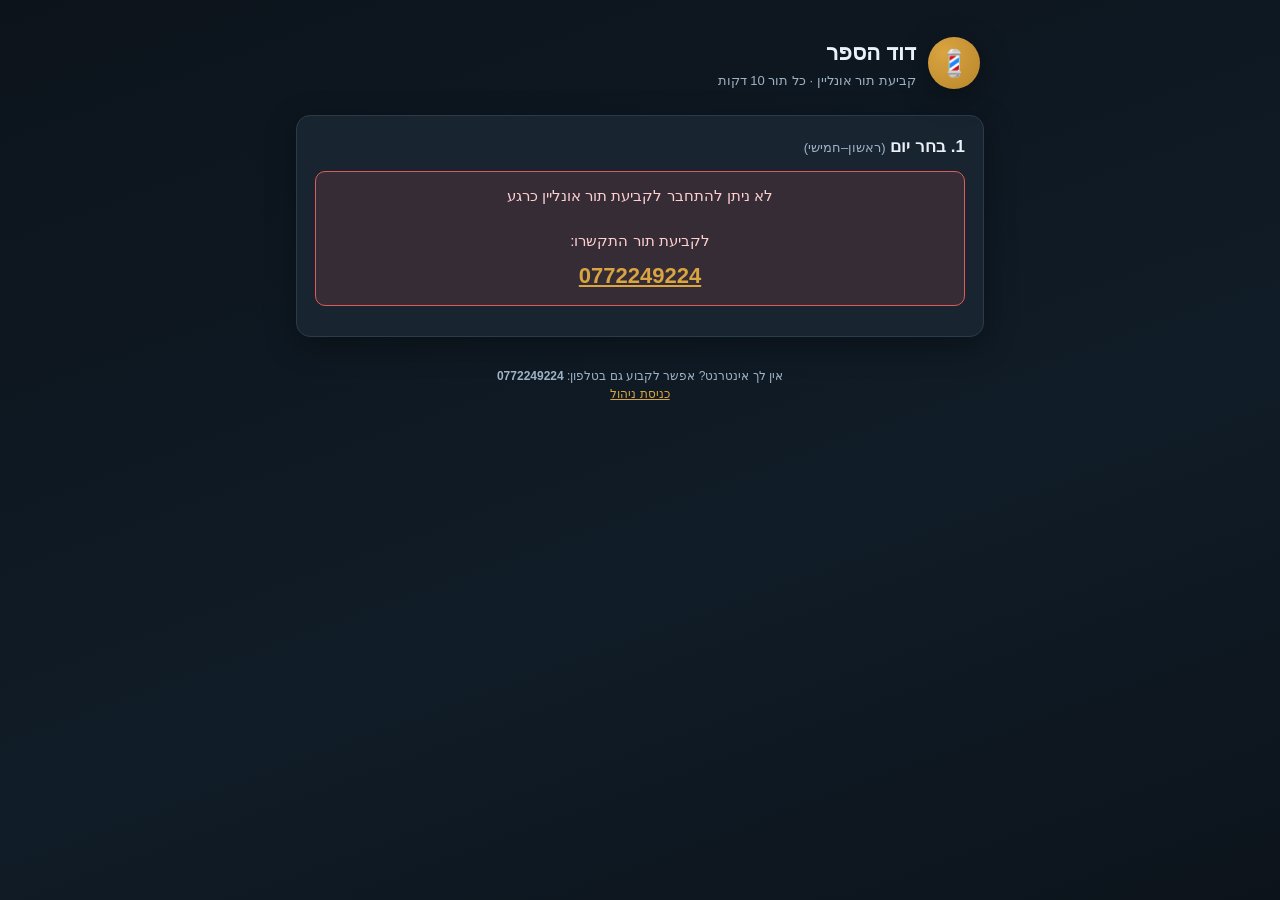
==== index.html @ 65f0f77a "דוד הספר – אתר זימון תורים (אתר + טלפון מסונכרנים דרך Cloudflare Worker) Co-Authored-By: Claude Opus" ====
<!DOCTYPE html>
<html lang="he" dir="rtl">
<head>
  <meta charset="UTF-8">
  <meta name="viewport" content="width=device-width, initial-scale=1, maximum-scale=1">
  <title>דוד הספר – קביעת תור</title>
  <meta name="description" content="קביעת תור אונליין לדוד הספר. בחר יום ושעה, מלא שם וטלפון – וזהו.">
  <link rel="stylesheet" href="css/style.css">
</head>
<body>
  <div class="wrap">

    <div class="topbar">
      <div class="logo">💈</div>
      <div>
        <h1 id="bizName">דוד הספר</h1>
        <p>קביעת תור אונליין · כל תור 10 דקות</p>
      </div>
    </div>

    <!-- שלב 1: בחירת יום -->
    <div class="card">
      <h2>1. בחר יום <span class="sub">(ראשון–חמישי)</span></h2>
      <div class="days" id="days"><div class="spinner">טוען ימים…</div></div>
    </div>

    <!-- שלב 2: בחירת שעה -->
    <div class="card" id="slotsCard">
      <h2>2. בחר שעה</h2>
      <div id="slots" class="empty-note">בחר קודם יום למעלה ☝️</div>
    </div>

    <!-- שלב 3: פרטים -->
    <div class="card" id="formCard">
      <h2>3. הפרטים שלך</h2>
      <p class="pick-summary" id="pickSummary">עדיין לא נבחר תור.</p>

      <label for="name">שם מלא</label>
      <input type="text" id="name" placeholder="לדוגמה: משה כהן" autocomplete="name">

      <label for="phone">טלפון</label>
      <input type="tel" id="phone" placeholder="050-0000000" inputmode="tel" autocomplete="tel" dir="ltr" style="text-align:right">

      <div class="msg" id="msg"></div>

      <button class="btn" id="bookBtn" disabled>קבע תור</button>
    </div>

    <div class="foot">
      אין לך אינטרנט? אפשר לקבוע גם בטלפון: <b id="phoneLine">0772249224</b><br>
      <a href="admin.html">כניסת ניהול</a>
    </div>

  </div>

  <script src="js/config.js"></script>
  <script src="js/store.js"></script>
  <script src="js/booking.js"></script>
</body>
</html>
---- css/style.css ----
/* דוד הספר – עיצוב משותף */
:root {
  --bg: #0f1720;
  --card: #182430;
  --card-2: #1f2e3d;
  --line: #2a3b4d;
  --text: #eaf1f8;
  --muted: #9fb2c4;
  --accent: #d9a441;      /* זהב-ספר */
  --accent-2: #b8862b;
  --ok: #3fb27f;
  --danger: #e05a5a;
  --radius: 14px;
  --shadow: 0 8px 30px rgba(0,0,0,.35);
}

* { box-sizing: border-box; }
html, body { margin: 0; padding: 0; }
body {
  font-family: "Segoe UI", "Rubik", Arial, sans-serif;
  background: linear-gradient(160deg, #0c131b, #101c27 60%, #0c131b);
  color: var(--text);
  direction: rtl;
  min-height: 100vh;
  line-height: 1.5;
  -webkit-text-size-adjust: 100%;
}

.wrap { max-width: 720px; margin: 0 auto; padding: 18px 16px 60px; }

/* כותרת עליונה */
.topbar {
  display: flex; align-items: center; gap: 12px;
  padding: 18px 4px 10px;
}
.logo {
  width: 52px; height: 52px; border-radius: 50%;
  background: radial-gradient(circle at 30% 30%, var(--accent), var(--accent-2));
  display: grid; place-items: center; font-size: 26px;
  box-shadow: var(--shadow); flex: none;
}
.topbar h1 { font-size: 22px; margin: 0; }
.topbar p { margin: 2px 0 0; color: var(--muted); font-size: 13px; }

/* כרטיסים */
.card {
  background: var(--card);
  border: 1px solid var(--line);
  border-radius: var(--radius);
  padding: 18px;
  margin: 14px 0;
  box-shadow: var(--shadow);
}
.card h2 { margin: 0 0 12px; font-size: 17px; }
.card h2 .sub { color: var(--muted); font-weight: normal; font-size: 13px; }

/* בחירת יום */
.days { display: flex; gap: 10px; overflow-x: auto; padding-bottom: 6px; scrollbar-width: thin; }
.day {
  flex: none; min-width: 92px; text-align: center;
  background: var(--card-2); border: 1px solid var(--line);
  border-radius: 12px; padding: 12px 8px; cursor: pointer;
  transition: .15s; user-select: none;
}
.day:hover { border-color: var(--accent-2); }
.day.active { background: var(--accent); color: #1a1205; border-color: var(--accent); font-weight: 700; }
.day .dname { font-size: 15px; font-weight: 700; }
.day .ddate { font-size: 12px; opacity: .8; margin-top: 2px; }
.day .dfree { font-size: 11px; margin-top: 6px; opacity: .85; }
.day.active .dfree { color: #3a2c08; }

/* שעות */
.slots { display: grid; grid-template-columns: repeat(auto-fill, minmax(84px, 1fr)); gap: 10px; }
.slot {
  background: var(--card-2); border: 1px solid var(--line);
  border-radius: 10px; padding: 12px 6px; text-align: center;
  cursor: pointer; font-size: 16px; font-variant-numeric: tabular-nums;
  transition: .12s;
}
.slot:hover { border-color: var(--accent); transform: translateY(-1px); }
.slot.active { background: var(--accent); color: #1a1205; border-color: var(--accent); font-weight: 700; }
.empty-note { color: var(--muted); text-align: center; padding: 20px; }

/* טופס */
label { display: block; margin: 12px 0 6px; font-size: 14px; color: var(--muted); }
input[type=text], input[type=tel], input[type=password], input[type=time], input[type=date], select {
  width: 100%; padding: 13px 14px; font-size: 16px;
  background: var(--card-2); border: 1px solid var(--line);
  border-radius: 10px; color: var(--text); outline: none;
}
input:focus, select:focus { border-color: var(--accent); }

.btn {
  display: inline-flex; align-items: center; justify-content: center; gap: 8px;
  width: 100%; padding: 15px; font-size: 17px; font-weight: 700;
  background: var(--accent); color: #1a1205; border: none;
  border-radius: 12px; cursor: pointer; transition: .15s; margin-top: 8px;
}
.btn:hover { background: var(--accent-2); }
.btn:disabled { opacity: .45; cursor: not-allowed; }
.btn.secondary { background: var(--card-2); color: var(--text); border: 1px solid var(--line); }
.btn.danger { background: var(--danger); color: #fff; }
.btn.small { width: auto; padding: 8px 14px; font-size: 14px; margin: 0; }

/* הודעות */
.msg { padding: 13px 15px; border-radius: 10px; margin: 12px 0; font-size: 15px; display: none; }
.msg.show { display: block; }
.msg.ok { background: rgba(63,178,127,.15); border: 1px solid var(--ok); color: #b8f0d5; }
.msg.err { background: rgba(224,90,90,.15); border: 1px solid var(--danger); color: #ffd0d0; }

/* בחירה נוכחית */
.pick-summary { color: var(--muted); font-size: 14px; margin: 6px 0 0; }
.pick-summary b { color: var(--accent); }

/* טבלת ניהול */
.booking-row {
  display: flex; align-items: center; gap: 12px;
  padding: 12px; border: 1px solid var(--line); border-radius: 10px;
  background: var(--card-2); margin-bottom: 8px;
}
.booking-row .time { font-size: 17px; font-weight: 700; color: var(--accent); min-width: 56px; font-variant-numeric: tabular-nums; }
.booking-row .info { flex: 1; }
.booking-row .info .nm { font-weight: 600; }
.booking-row .info .ph { color: var(--muted); font-size: 13px; direction: ltr; text-align: right; }
.booking-row .src { font-size: 11px; padding: 3px 8px; border-radius: 20px; background: var(--line); color: var(--muted); }
.booking-row .src.phone { background: rgba(217,164,65,.2); color: var(--accent); }

.chips { display: flex; flex-wrap: wrap; gap: 8px; }
.chip {
  padding: 8px 12px; border-radius: 20px; background: var(--card-2);
  border: 1px solid var(--line); font-size: 13px; cursor: pointer;
}
.chip.on { background: var(--accent); color: #1a1205; border-color: var(--accent); font-weight: 700; }

.row2 { display: flex; gap: 10px; }
.row2 > * { flex: 1; }

.foot { text-align: center; color: var(--muted); font-size: 12px; margin-top: 30px; }
.foot a { color: var(--accent); }

.tab-links { display: flex; gap: 8px; margin-bottom: 14px; }
.tab-links button {
  flex: 1; padding: 11px; border-radius: 10px; border: 1px solid var(--line);
  background: var(--card-2); color: var(--text); cursor: pointer; font-size: 14px;
}
.tab-links button.active { background: var(--accent); color: #1a1205; border-color: var(--accent); font-weight: 700; }

.hidden { display: none !important; }
.spinner { text-align: center; padding: 30px; color: var(--muted); }
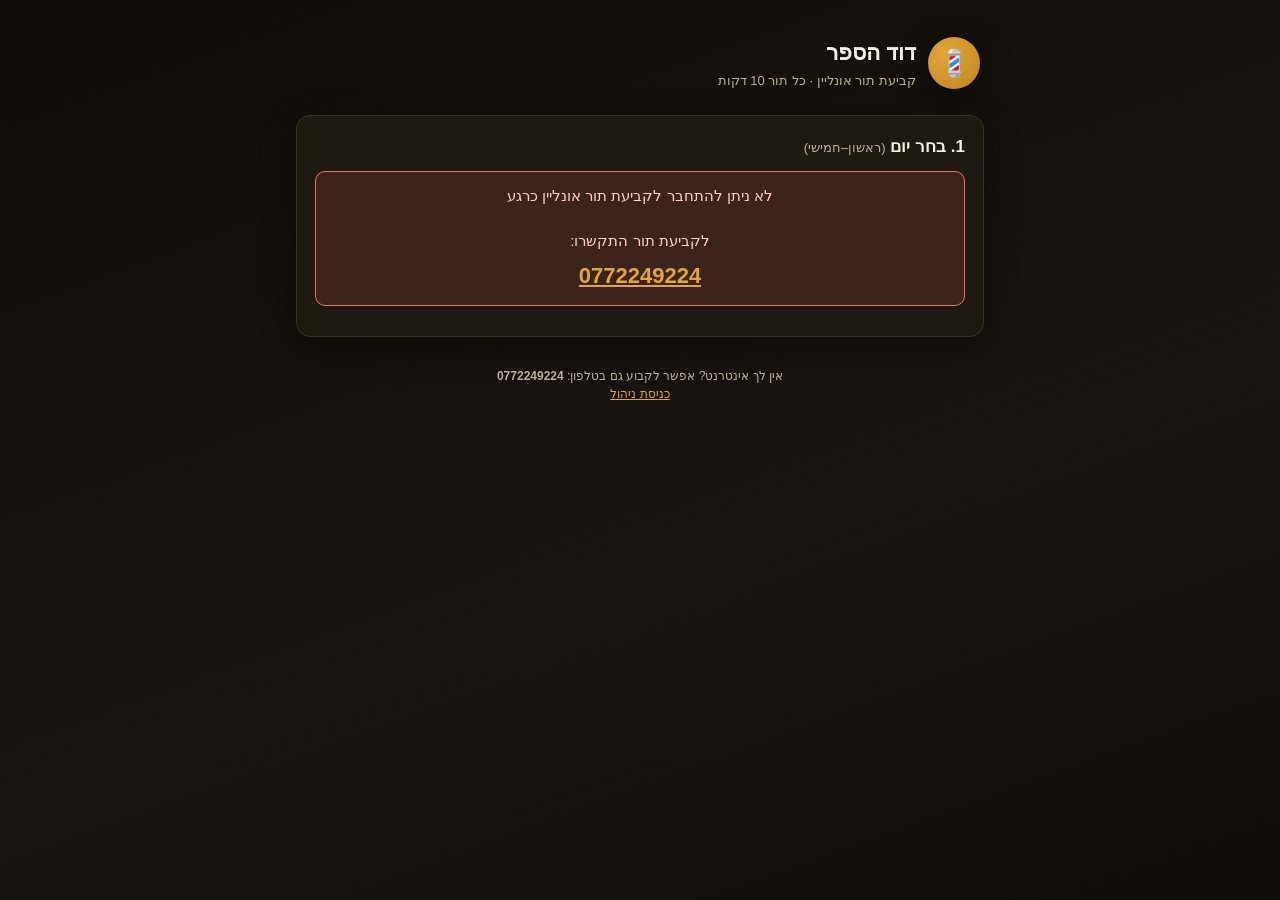
==== commit 4942056f: "Add PNG app icon so iPhone home-screen install looks right iOS ignores SVG apple-touch-icons, so the" ====
--- a/index.html
+++ b/index.html
@@ -5,7 +5,13 @@
   <meta name="viewport" content="width=device-width, initial-scale=1, maximum-scale=1">
   <title>דוד הספר – קביעת תור</title>
   <meta name="description" content="קביעת תור אונליין לדוד הספר. בחר יום ושעה, מלא שם וטלפון – וזהו.">
+  <meta name="theme-color" content="#0f1720">
+  <link rel="apple-touch-icon" sizes="180x180" href="apple-touch-icon.png">
+  <link rel="icon" href="icon.svg" type="image/svg+xml">
+  <meta name="apple-mobile-web-app-capable" content="yes">
+  <meta name="apple-mobile-web-app-title" content="דוד הספר">
   <link rel="stylesheet" href="css/style.css">
+  <script>try{var t=localStorage.getItem('davidTheme');if(t&&t!=='1')document.documentElement.setAttribute('data-theme',t);}catch(e){}</script>
 </head>
 <body>
   <div class="wrap">
@@ -14,7 +20,7 @@
       <div class="logo">💈</div>
       <div>
         <h1 id="bizName">דוד הספר</h1>
-        <p>קביעת תור אונליין · כל תור 10 דקות</p>
+        <p id="subTitle">קביעת תור אונליין · כל תור 10 דקות</p>
       </div>
     </div>
 
@@ -54,6 +60,7 @@
   </div>
 
   <script src="js/config.js"></script>
+  <script src="js/theme.js"></script>
   <script src="js/store.js"></script>
   <script src="js/booking.js"></script>
 </body>
--- a/css/style.css
+++ b/css/style.css
@@ -1,24 +1,69 @@
 /* דוד הספר – עיצוב משותף */
+/* ברירת מחדל = ערכה 1 (זהב חם כהה — מתאים למספרה) */
 :root {
-  --bg: #0f1720;
-  --card: #182430;
-  --card-2: #1f2e3d;
-  --line: #2a3b4d;
-  --text: #eaf1f8;
-  --muted: #9fb2c4;
-  --accent: #d9a441;      /* זהב-ספר */
-  --accent-2: #b8862b;
-  --ok: #3fb27f;
-  --danger: #e05a5a;
+  --bg: #14110b;
+  --bg1: #100d08;         /* קצה גרדיאנט רקע */
+  --bg2: #191410;
+  --card: #1e1a12;
+  --card-2: #262018;
+  --line: #3a3122;
+  --text: #f4efe4;
+  --muted: #bcae97;
+  --accent: #e0a63a;      /* זהב חם */
+  --accent-2: #c2851f;
+  --on-accent: #1a1204;   /* צבע טקסט על רקע accent */
+  --ok: #34d399;
+  --danger: #f26d6d;
   --radius: 14px;
-  --shadow: 0 8px 30px rgba(0,0,0,.35);
+  --shadow: 0 10px 34px rgba(0,0,0,.42);
+}
+
+/* ===== 10 ערכות עיצוב מודרניות (המנהל בוחר בדף ההגדרות) ===== */
+:root[data-theme="2"] {  /* אינדיגו כהה */
+  --bg:#0b0f1a; --bg1:#090c15; --bg2:#0e1322; --card:#141a2b; --card-2:#1b2236;
+  --line:#2a3350; --text:#eef1f8; --muted:#99a4be; --accent:#6366f1; --accent-2:#4f46e5; --on-accent:#ffffff;
+}
+:root[data-theme="3"] {  /* אמרלד */
+  --bg:#0a1411; --bg1:#08110e; --bg2:#0c1a16; --card:#10211b; --card-2:#152a22;
+  --line:#234339; --text:#e9f6f0; --muted:#9bbfb1; --accent:#10b981; --accent-2:#059669; --on-accent:#04150e;
+}
+:root[data-theme="4"] {  /* טורקיז */
+  --bg:#08151a; --bg1:#061116; --bg2:#0a1a20; --card:#0e2028; --card-2:#132a33;
+  --line:#1f4652; --text:#e6f5fa; --muted:#96bbc5; --accent:#06b6d4; --accent-2:#0891b2; --on-accent:#03171c;
+}
+:root[data-theme="5"] {  /* סגול */
+  --bg:#120e1c; --bg1:#0e0b16; --bg2:#171022; --card:#1d1730; --card-2:#251d3d;
+  --line:#372b58; --text:#efeafb; --muted:#b2a5ce; --accent:#8b5cf6; --accent-2:#7c3aed; --on-accent:#ffffff;
+}
+:root[data-theme="6"] {  /* נייבי ואלמוג */
+  --bg:#0b1220; --bg1:#090f1c; --bg2:#0e1728; --card:#121c30; --card-2:#18243d;
+  --line:#263450; --text:#eaf0fa; --muted:#9aabc6; --accent:#fb7245; --accent-2:#e85d2f; --on-accent:#1c0a03;
+}
+:root[data-theme="7"] {  /* מונוכרום שחור-כסף */
+  --bg:#0d0d0f; --bg1:#0a0a0c; --bg2:#111113; --card:#17171a; --card-2:#1f1f23;
+  --line:#313137; --text:#f4f4f6; --muted:#a1a1aa; --accent:#e4e4e7; --accent-2:#b4b4bb; --on-accent:#0a0a0c;
+}
+:root[data-theme="8"] {  /* בהיר אינדיגו */
+  --bg:#f7f8fc; --bg1:#eef1f8; --bg2:#e6ebf5; --card:#ffffff; --card-2:#f1f4fa;
+  --line:#dde3ee; --text:#1e2433; --muted:#616b82; --accent:#4f46e5; --accent-2:#4338ca; --on-accent:#ffffff;
+  --shadow:0 10px 30px rgba(30,41,90,.10);
+}
+:root[data-theme="9"] {  /* ספא בז' */
+  --bg:#faf7f2; --bg1:#f4efe6; --bg2:#efe8dc; --card:#fffdf9; --card-2:#f5f0e8;
+  --line:#e6ddce; --text:#33291e; --muted:#877868; --accent:#b08968; --accent-2:#93704e; --on-accent:#2e2318;
+  --shadow:0 10px 30px rgba(120,90,50,.12);
+}
+:root[data-theme="10"] {  /* בלאש ורוד (טיפולי פנים / פאות) */
+  --bg:#fdf3f7; --bg1:#fbe9f0; --bg2:#f8dfe9; --card:#ffffff; --card-2:#fdf1f5;
+  --line:#f4d7e2; --text:#3a2530; --muted:#8f6979; --accent:#ec4899; --accent-2:#db2777; --on-accent:#ffffff;
+  --shadow:0 10px 30px rgba(200,80,140,.12);
 }
 
 * { box-sizing: border-box; }
 html, body { margin: 0; padding: 0; }
 body {
   font-family: "Segoe UI", "Rubik", Arial, sans-serif;
-  background: linear-gradient(160deg, #0c131b, #101c27 60%, #0c131b);
+  background: linear-gradient(160deg, var(--bg1), var(--bg2) 60%, var(--bg1));
   color: var(--text);
   direction: rtl;
   min-height: 100vh;
@@ -63,11 +108,11 @@
   transition: .15s; user-select: none;
 }
 .day:hover { border-color: var(--accent-2); }
-.day.active { background: var(--accent); color: #1a1205; border-color: var(--accent); font-weight: 700; }
+.day.active { background: var(--accent); color: var(--on-accent); border-color: var(--accent); font-weight: 700; }
 .day .dname { font-size: 15px; font-weight: 700; }
 .day .ddate { font-size: 12px; opacity: .8; margin-top: 2px; }
 .day .dfree { font-size: 11px; margin-top: 6px; opacity: .85; }
-.day.active .dfree { color: #3a2c08; }
+.day.active .dfree { color: var(--on-accent); opacity: .75; }
 
 /* שעות */
 .slots { display: grid; grid-template-columns: repeat(auto-fill, minmax(84px, 1fr)); gap: 10px; }
@@ -78,7 +123,7 @@
   transition: .12s;
 }
 .slot:hover { border-color: var(--accent); transform: translateY(-1px); }
-.slot.active { background: var(--accent); color: #1a1205; border-color: var(--accent); font-weight: 700; }
+.slot.active { background: var(--accent); color: var(--on-accent); border-color: var(--accent); font-weight: 700; }
 .empty-note { color: var(--muted); text-align: center; padding: 20px; }
 
 /* טופס */
@@ -93,7 +138,7 @@
 .btn {
   display: inline-flex; align-items: center; justify-content: center; gap: 8px;
   width: 100%; padding: 15px; font-size: 17px; font-weight: 700;
-  background: var(--accent); color: #1a1205; border: none;
+  background: var(--accent); color: var(--on-accent); border: none;
   border-radius: 12px; cursor: pointer; transition: .15s; margin-top: 8px;
 }
 .btn:hover { background: var(--accent-2); }
@@ -130,7 +175,7 @@
   padding: 8px 12px; border-radius: 20px; background: var(--card-2);
   border: 1px solid var(--line); font-size: 13px; cursor: pointer;
 }
-.chip.on { background: var(--accent); color: #1a1205; border-color: var(--accent); font-weight: 700; }
+.chip.on { background: var(--accent); color: var(--on-accent); border-color: var(--accent); font-weight: 700; }
 
 .row2 { display: flex; gap: 10px; }
 .row2 > * { flex: 1; }
@@ -143,7 +188,23 @@
   flex: 1; padding: 11px; border-radius: 10px; border: 1px solid var(--line);
   background: var(--card-2); color: var(--text); cursor: pointer; font-size: 14px;
 }
-.tab-links button.active { background: var(--accent); color: #1a1205; border-color: var(--accent); font-weight: 700; }
+.tab-links button.active { background: var(--accent); color: var(--on-accent); border-color: var(--accent); font-weight: 700; }
 
 .hidden { display: none !important; }
 .spinner { text-align: center; padding: 30px; color: var(--muted); }
+
+/* בורר ערכות עיצוב */
+.theme-grid { display: grid; grid-template-columns: repeat(auto-fill, minmax(96px, 1fr)); gap: 10px; }
+.theme-opt {
+  border: 2px solid var(--line); border-radius: 12px; padding: 8px; cursor: pointer;
+  background: var(--card-2); text-align: center; transition: .15s;
+}
+.theme-opt:hover { border-color: var(--accent-2); }
+.theme-opt.on { border-color: var(--accent); box-shadow: 0 0 0 2px var(--accent) inset; }
+.theme-opt .sw {
+  height: 40px; border-radius: 8px; margin-bottom: 6px;
+  display: flex; align-items: center; justify-content: center; border: 1px solid rgba(0,0,0,.2);
+}
+.theme-opt .sw .dot { width: 20px; height: 20px; border-radius: 50%; box-shadow: 0 1px 3px rgba(0,0,0,.3); }
+.theme-opt .nm { font-size: 12px; color: var(--text); }
+.theme-opt.on .nm { font-weight: 700; }
